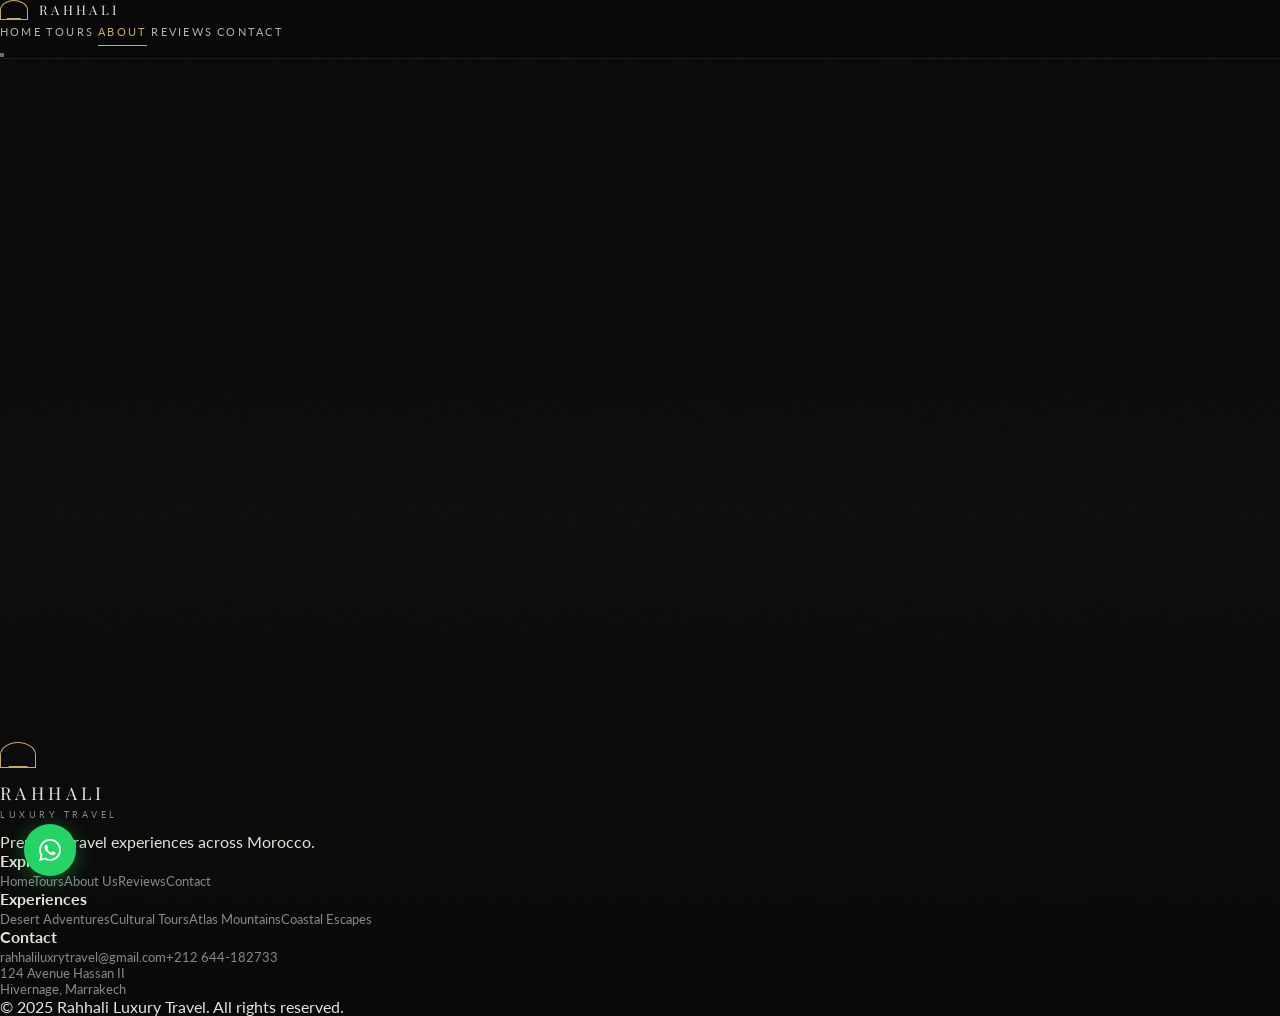
==== about.html @ a3011877 "Update about.html" ====
<!DOCTYPE html>
<html lang="en">
<head>
  <meta charset="UTF-8">
  <meta name="viewport" content="width=device-width, initial-scale=1.0">
  <title>About — Rahhali Luxury Travel</title>
  <link href="https://fonts.googleapis.com/css2?family=Playfair+Display:ital,wght@0,400;0,500;0,600;0,700;1,400&family=Lato:wght@300;400;700;900&display=swap" rel="stylesheet">
  <script src="https://cdn.tailwindcss.com"></script>
  <script src="https://unpkg.com/lucide@latest"></script>
  <script>tailwind.config={theme:{extend:{colors:{gold:{DEFAULT:'#C8A96E',light:'#D4B87A',dark:'#A8894A'},dark:{DEFAULT:'#0A0A0A',card:'#141414',border:'#2A2A2A',elevated:'#1A1A1A'},cream:{DEFAULT:'#E8E2D8',light:'#F5F0E8',muted:'#B8B0A4'}},fontFamily:{display:['Playfair Display','serif'],body:['Lato','sans-serif']}}}}</script>
  <link rel="stylesheet" href="css/style.css">
</head>
<body>

  <nav class="nav-fixed scrolled" id="navbar">
    <div class="max-w-7xl mx-auto px-4 sm:px-6 py-4 flex items-center justify-between">
      <a href="index.html" class="nav-brand"><div class="nav-brand-icon"></div><div><div class="nav-brand-text">Rahhali</div></div></a>
      <div class="hidden md:flex items-center gap-7">
        <a href="index.html" class="nav-link">Home</a>
        <a href="tours.html" class="nav-link">Tours</a>
        <a href="about.html" class="nav-link active">About</a>
        <a href="reviews.html" class="nav-link">Reviews</a>
        <a href="contact.html" class="nav-link">Contact</a>
      </div>
      <button class="md:hidden text-cream p-1" onclick="toggleMobileMenu()" aria-label="Menu"><i data-lucide="menu" class="w-5 h-5"></i></button>
    </div>
  </nav>

  <div class="mobile-menu" id="mobile-menu">
    <button class="absolute top-5 right-5 text-cream p-1" onclick="toggleMobileMenu()"><i data-lucide="x" class="w-6 h-6"></i></button>
    <div class="flex flex-col items-center mb-2"><div class="nav-brand-icon" style="width:40px;height:30px;margin-bottom:0.8rem;"></div><div style="font-family:'Playfair Display',serif;font-size:1.4rem;color:#C8A96E;letter-spacing:0.3em;text-transform:uppercase;">Rahhali</div></div>
    <a href="index.html" class="mobile-link" onclick="toggleMobileMenu()">Home</a>
    <a href="tours.html" class="mobile-link" onclick="toggleMobileMenu()">Tours</a>
    <a href="about.html" class="mobile-link" onclick="toggleMobileMenu()">About</a>
    <a href="reviews.html" class="mobile-link" onclick="toggleMobileMenu()">Reviews</a>
    <a href="contact.html" class="mobile-link" onclick="toggleMobileMenu()">Contact</a>
  </div>

  <section class="page-header px-4 sm:px-6">
    <div class="max-w-7xl mx-auto text-center fade-up">
      <p class="text-gold text-xs font-bold tracking-[0.3em] uppercase mb-3" style="font-size:0.6rem;">Our Story</p>
      <h2 class="font-display text-3xl sm:text-4xl md:text-5xl text-white mb-3">About Rahhali Luxury Travel</h2>
      <div class="gold-line mt-3"></div>
    </div>
  </section>

  <section class="px-4 sm:px-6 pb-16">
    <div class="max-w-7xl mx-auto grid grid-cols-1 lg:grid-cols-2 gap-10 items-center fade-up">
      <div class="relative"><img src="https://picsum.photos/seed/moroccan-door-carved-detail/800/900.jpg" alt="Moroccan Heritage" class="w-full h-[420px] sm:h-[480px] object-cover"><div class="absolute -bottom-4 -right-4 w-28 h-28 border border-gold/20 hidden sm:block"></div></div>
      <div class="lg:pl-6">
        <div class="gold-line-left mb-5" style="width:40px;"></div>
        <h3 class="font-display text-xl sm:text-2xl text-white mb-5">A Legacy of Moroccan Hospitality</h3>
        <p class="text-cream-muted leading-relaxed mb-4 text-sm sm:text-base">Rahhali Luxury Travel was born from a deep passion for Morocco and a commitment to sharing its wonders with the world. Founded by local experts with years of experience in the travel industry, we understand that true luxury lies in the details — the hidden riads, the private guides who know every story, the sunset views that take your breath away.</p>
        <p class="text-cream-muted leading-relaxed mb-4 text-sm sm:text-base">We don't just organize trips; we create journeys that immerse you in the rich tapestry of Moroccan culture — from the labyrinthine medinas of Fes to the golden silence of the Sahara, from the snow-capped Atlas peaks to the breezy Atlantic coast.</p>
        <p class="text-cream-muted leading-relaxed text-sm sm:text-base">Every itinerary is personally crafted, every partner carefully vetted, and every guest treated like family. This is Morocco as it was meant to be experienced — with elegance, authenticity, and warmth.</p>
      </div>
    </div>
  </section>

  <section class="px-4 sm:px-6 pb-16" style="background:linear-gradient(to bottom,#0A0A0A,#0E0E0E,#0A0A0A);">
    <div class="max-w-7xl mx-auto">
      <div class="text-center mb-12 fade-up">
        <p class="text-gold text-xs font-bold tracking-[0.3em] uppercase mb-3" style="font-size:0.6rem;">What We Stand For</p>
        <h2 class="font-display text-2xl sm:text-3xl md:text-4xl text-white">Our Values</h2>
      </div>
      <div class="grid grid-cols-1 sm:grid-cols-3 gap-5 fade-up">
        <div class="value-card"><i data-lucide="gem" class="w-7 h-7 text-gold mb-4"></i><h3 class="font-display text-lg text-white mb-2">Excellence</h3><p class="text-cream-muted text-sm leading-relaxed">We hold ourselves to the highest standards in every aspect — from the vehicles we use to the guides we hire.</p></div>
        <div class="value-card"><i data-lucide="heart-handshake" class="w-7 h-7 text-gold mb-4"></i><h3 class="font-display text-lg text-white mb-2">Authenticity</h3><p class="text-cream-muted text-sm leading-relaxed">We celebrate real Morocco — its traditions, its people, its flavors. Our experiences create genuine cultural connections.</p></div>
        <div class="value-card"><i data-lucide="sparkles" class="w-7 h-7 text-gold mb-4"></i><h3 class="font-display text-lg text-white mb-2">Personalization</h3><p class="text-cream-muted text-sm leading-relaxed">No two travelers are the same. We listen, understand, and design each journey around your unique desires.</p></div>
      </div>
    </div>
  </section>
  
  <section class="px-4 sm:px-6 pb-20">
    <div class="max-w-7xl mx-auto fade-up">
      <div class="relative h-[300px] sm:h-[380px] overflow-hidden">
        <img src="https://picsum.photos/seed/morocco-landscape-panoramic/1400/500.jpg" alt="Morocco" class="w-full h-full object-cover">
        <div class="absolute inset-0" style="background:linear-gradient(to bottom,transparent,rgba(10,10,10,0.85));"></div>
        <div class="absolute bottom-6 left-6 right-6 sm:bottom-8 sm:left-8 sm:right-8">
          <p class="text-gold text-xs font-bold tracking-[0.3em] uppercase mb-2" style="font-size:0.6rem;">Our Promise</p>
          <p class="font-display text-lg sm:text-xl md:text-2xl text-white max-w-2xl">"Every journey with Rahhali is a promise — of comfort, discovery, and memories that last a lifetime."</p>
        </div>
      </div>
    </div>
  </section>

  <a href="https://wa.me/212644182733" target="_blank" class="whatsapp-float" aria-label="WhatsApp"><svg width="22" height="22" viewBox="0 0 24 24" fill="white"><path d="M17.472 14.382c-.297-.149-1.758-.867-2.03-.967-.273-.099-.471-.148-.67.15-.197.297-.767.966-.94 1.164-.173.199-.347.223-.644.075-.297-.15-1.255-.463-2.39-1.475-.883-.788-1.48-1.761-1.653-2.059-.173-.297-.018-.458.13-.606.134-.133.298-.347.446-.52.149-.174.198-.298.298-.497.099-.198.05-.371-.025-.52-.075-.149-.669-1.612-.916-2.207-.242-.579-.487-.5-.669-.51-.173-.008-.371-.01-.57-.01-.198 0-.52.074-.792.372-.272.297-1.04 1.016-1.04 2.479 0 1.462 1.065 2.875 1.213 3.074.149.198 2.096 3.2 5.077 4.487.709.306 1.262.489 1.694.625.712.227 1.36.195 1.871.118.571-.085 1.758-.719 2.006-1.413.248-.694.248-1.289.173-1.413-.074-.124-.272-.198-.57-.347m-5.421 7.403h-.004a9.87 9.87 0 01-5.031-1.378l-.361-.214-3.741.982.998-3.648-.235-.374a9.86 9.86 0 01-1.51-5.26c.001-5.45 4.436-9.884 9.888-9.884 2.64 0 5.122 1.03 6.988 2.898a9.825 9.825 0 012.893 6.994c-.003 5.45-4.437 9.884-9.885 9.884m8.413-18.297A11.815 11.815 0 0012.05 0C5.495 0 .16 5.335.157 11.892c0 2.096.547 4.142 1.588 5.945L.057 24l6.305-1.654a11.882 11.882 0 005.683 1.448h.005c6.554 0 11.89-5.335 11.893-11.893a11.821 11.821 0 00-3.48-8.413z"/></svg></a>
  
  <script>
    function toggleMobileMenu(){document.getElementById('mobile-menu').classList.toggle('open');}
    function observeFadeUps(){var o=new IntersectionObserver(function(e){for(var i=0;i<e.length;i++){if(e[i].isIntersecting){e[i].target.classList.add('visible');o.unobserve(e[i].target);}}},{threshold:0.08,rootMargin:'0px 0px -40px 0px'});var els=document.querySelectorAll('.fade-up:not(.visible)');for(var i=0;i<els.length;i++)o.observe(els[i]);}
    function animateStats(){var els=document.querySelectorAll('.stat-number');for(var i=0;i<els.length;i++){(function(el){var target=parseInt(el.getAttribute('data-target'));var start=performance.now();function update(now){var p=Math.min((now-start)/2000,1);el.textContent=Math.round(target*(1-Math.pow(1-p,3))).toLocaleString();if(p<1)requestAnimationFrame(update);else el.textContent=target.toLocaleString()+'+';}requestAnimationFrame(update);})(els[i]);}}
    window.addEventListener('load',function(){lucide.createIcons();observeFadeUps();});
  </script>
  <script src="js/footer.js"></script>
  </body>
</html>
</body>
</html>
---- css/style.css ----
*, *::before, *::after { margin: 0; padding: 0; box-sizing: border-box; }
html { scroll-behavior: smooth; color-scheme: dark; }
body { font-family: 'Lato', sans-serif; background: #0A0A0A; color: #E8E2D8; overflow-x: hidden; }
::selection { background: rgba(200,169,110,0.4); color: #fff; }
::-webkit-scrollbar { width: 5px; }
::-webkit-scrollbar-track { background: #0A0A0A; }
::-webkit-scrollbar-thumb { background: #C8A96E; border-radius: 3px; }

/* Preloader */
#preloader { position: fixed; inset: 0; z-index: 9999; background: #0A0A0A; display: flex; flex-direction: column; align-items: center; justify-content: center; transition: opacity 0.8s ease, visibility 0.8s ease; }
#preloader.hidden { opacity: 0; visibility: hidden; pointer-events: none; }
.preloader-brand { text-align: center; animation: preloaderPulse 1.5s ease-in-out infinite; }
.preloader-brand .brand-arch { width: 48px; height: 36px; margin: 0 auto 1rem; border: 1.5px solid #C8A96E; border-radius: 50% 50% 0 0; position: relative; }
.preloader-brand .brand-arch::before { content: ''; position: absolute; bottom: 0; left: 50%; transform: translateX(-50%); width: 60%; height: 1px; background: #C8A96E; }
.preloader-brand .brand-name { font-family: 'Playfair Display', serif; font-size: 1.6rem; color: #C8A96E; letter-spacing: 0.35em; text-transform: uppercase; line-height: 1; }
.preloader-brand .brand-sub { font-family: 'Lato', sans-serif; font-size: 0.55rem; color: #666; letter-spacing: 0.5em; text-transform: uppercase; margin-top: 0.6rem; }
.preloader-bar { width: 40px; height: 1px; background: #2A2A2A; margin-top: 2rem; position: relative; overflow: hidden; border-radius: 1px; }
.preloader-bar::after { content: ''; position: absolute; left: -100%; top: 0; width: 100%; height: 100%; background: #C8A96E; animation: preloaderBar 1.5s ease-in-out infinite; }
@keyframes preloaderPulse { 0%, 100% { opacity: 0.4; } 50% { opacity: 1; } }
@keyframes preloaderBar { 0% { left: -100%; } 50% { left: 0; } 100% { left: 100%; } }

/* Navigation */
.nav-fixed { position: fixed; top: 0; left: 0; right: 0; z-index: 1000; transition: all 0.4s ease; }
.nav-fixed.scrolled { background: rgba(10,10,10,0.96); backdrop-filter: blur(20px); border-bottom: 1px solid rgba(200,169,110,0.12); }
.nav-brand { display: flex; align-items: center; gap: 0.7rem; text-decoration: none; cursor: pointer; }
.nav-brand-icon { width: 32px; height: 24px; border: 1px solid #C8A96E; border-radius: 50% 50% 0 0; position: relative; transition: all 0.3s ease; }
.nav-brand-icon::before { content: ''; position: absolute; bottom: 0; left: 50%; transform: translateX(-50%); width: 55%; height: 1px; background: #C8A96E; }
.nav-fixed.scrolled .nav-brand-icon { width: 28px; height: 20px; }
.nav-brand-text { font-family: 'Playfair Display', serif; font-size: 0.95rem; color: #E8E2D8; letter-spacing: 0.25em; text-transform: uppercase; line-height: 1; transition: all 0.3s ease; }
.nav-fixed.scrolled .nav-brand-text { font-size: 0.82rem; }
.nav-link { position: relative; font-size: 0.7rem; letter-spacing: 0.2em; text-transform: uppercase; color: #B8B0A4; transition: color 0.3s ease; cursor: pointer; padding: 0.5rem 0; background: none; border: none; font-family: 'Lato', sans-serif; text-decoration: none; }
.nav-link:hover, .nav-link.active { color: #C8A96E; }
.nav-link::after { content: ''; position: absolute; bottom: 0; left: 0; width: 0; height: 1px; background: #C8A96E; transition: width 0.3s ease; }
.nav-link:hover::after, .nav-link.active::after { width: 100%; }

/* Hero */
.hero-section { position: relative; height: 100vh; min-height: 600px; display: flex; align-items: center; justify-content: center; overflow: hidden; }
.hero-bg { position: absolute; inset: 0; background: url('https://picsum.photos/seed/morocco-desert-dunes-gold/1920/1080.jpg') center/cover no-repeat; }
.hero-bg::after { content: ''; position: absolute; inset: 0; background: linear-gradient(180deg, rgba(10,10,10,0.55) 0%, rgba(10,10,10,0.25) 35%, rgba(10,10,10,0.65) 75%, #0A0A0A 100%); }
.hero-content { position: relative; z-index: 10; text-align: center; max-width: 880px; padding: 0 1.5rem; }

/* Utility */
.gold-line { width: 50px; height: 1px; background: #C8A96E; margin: 0 auto; }
.gold-line-left { margin: 0; }
.page-header { padding-top: 7rem; padding-bottom: 1.5rem; }

/* Buttons */
.btn-gold { display: inline-flex; align-items: center; justify-content: center; gap: 0.7rem; padding: 0.9rem 2.2rem; background: #C8A96E; color: #0A0A0A; font-family: 'Lato', sans-serif; font-size: 0.68rem; font-weight: 700; letter-spacing: 0.18em; text-transform: uppercase; border: none; cursor: pointer; transition: all 0.3s ease; text-decoration: none; line-height: 1; }
.btn-gold:hover { background: #D4B87A; transform: translateY(-1px); box-shadow: 0 8px 30px rgba(200,169,110,0.25); }
.btn-outline { display: inline-flex; align-items: center; justify-content: center; gap: 0.7rem; padding: 0.9rem 2.2rem; background: transparent; color: #C8A96E; font-family: 'Lato', sans-serif; font-size: 0.68rem; font-weight: 700; letter-spacing: 0.18em; text-transform: uppercase; border: 1px solid rgba(200,169,110,0.35); cursor: pointer; transition: all 0.3s ease; text-decoration: none; line-height: 1; }
.btn-outline:hover { border-color: #C8A96E; background: rgba(200,169,110,0.06); }

/* Tour Cards */
.tour-card { background: #141414; border: 1px solid #2A2A2A; overflow: hidden; transition: all 0.4s ease; cursor: pointer; display: block; text-decoration: none; }
.tour-card:hover { border-color: rgba(200,169,110,0.25); transform: translateY(-3px); box-shadow: 0 16px 50px rgba(0,0,0,0.4); }
.tour-card .card-img { height: 260px; overflow: hidden; position: relative; }
.tour-card .card-img img { width: 100%; height: 100%; object-fit: cover; transition: transform 0.6s ease; }
.tour-card:hover .card-img img { transform: scale(1.04); }
.tour-card .card-img .overlay { position: absolute; inset: 0; background: linear-gradient(to top, rgba(10,10,10,0.55) 0%, transparent 50%); }
.tour-card .card-badge { position: absolute; top: 0.8rem; left: 0.8rem; background: rgba(10,10,10,0.65); backdrop-filter: blur(8px); padding: 0.3rem 0.75rem; font-size: 0.6rem; letter-spacing: 0.12em; text-transform: uppercase; color: #C8A96E; border: 1px solid rgba(200,169,110,0.15); }

/* Tour Detail Page */
.tour-hero { position: relative; height: 50vh; min-height: 350px; overflow: hidden; }
.tour-hero img { width: 100%; height: 100%; object-fit: cover; }
.tour-hero::after { content: ''; position: absolute; inset: 0; background: linear-gradient(to top, #141414 0%, rgba(20,20,20,0.3) 50%, rgba(10,10,10,0.4) 100%); }
.tour-gallery-img { width: 100%; height: 200px; object-fit: cover; cursor: pointer; transition: opacity 0.3s ease; }
.tour-gallery-img:hover { opacity: 0.85; }

/* Forms */
.form-input { width: 100%; padding: 0.9rem 1.1rem; background: #141414; border: 1px solid #2A2A2A; color: #E8E2D8; font-family: 'Lato', sans-serif; font-size: 0.88rem; transition: border-color 0.3s ease; outline: none; -webkit-appearance: none; }
.form-input:focus { border-color: #C8A96E; }
.form-input::placeholder { color: #555; }
.form-label { display: block; font-size: 0.68rem; font-weight: 700; letter-spacing: 0.12em; text-transform: uppercase; color: #777; margin-bottom: 0.4rem; }
textarea.form-input { resize: vertical; min-height: 110px; }
select.form-input { appearance: none; cursor: pointer; background-image: url("data:image/svg+xml,%3Csvg xmlns='http://www.w3.org/2000/svg' width='12' height='12' fill='%23888' viewBox='0 0 16 16'%3E%3Cpath d='M1.646 4.646a.5.5 0 0 1 .708 0L8 10.293l5.646-5.647a.5.5 0 0 1 .708.708l-6 6a.5.5 0 0 1-.708 0l-6-6a.5.5 0 0 1 0-.708z'/%3E%3C/svg%3E"); background-repeat: no-repeat; background-position: right 1rem center; padding-right: 2.5rem; }

/* Toasts */
.toast-container { position: fixed; bottom: 1.5rem; right: 1.5rem; z-index: 5000; display: flex; flex-direction: column; gap: 0.6rem; pointer-events: none; }
.toast { padding: 0.9rem 1.3rem; background: #1A1A1A; border: 1px solid rgba(200,169,110,0.25); color: #E8E2D8; font-size: 0.82rem; max-width: 340px; display: flex; align-items: flex-start; gap: 0.6rem; animation: toastIn 0.3s ease forwards; box-shadow: 0 8px 30px rgba(0,0,0,0.5); pointer-events: auto; }
.toast.removing { animation: toastOut 0.3s ease forwards; }
@keyframes toastIn { from { opacity: 0; transform: translateX(30px); } to { opacity: 1; transform: translateX(0); } }
@keyframes toastOut { from { opacity: 1; transform: translateX(0); } to { opacity: 0; transform: translateX(30px); } }

/* Mobile Menu */
.mobile-menu { position: fixed; inset: 0; z-index: 1500; background: rgba(10,10,10,0.98); backdrop-filter: blur(20px); display: flex; flex-direction: column; align-items: center; justify-content: center; gap: 1.8rem; opacity: 0; visibility: hidden; transition: all 0.4s ease; }
.mobile-menu.open { opacity: 1; visibility: visible; }
.mobile-link { font-family: 'Playfair Display', serif; font-size: 1.8rem; color: #E8E2D8; cursor: pointer; transition: color 0.3s ease; text-decoration: none; background: none; border: none; }
.mobile-link:hover { color: #C8A96E; }

/* Animations */
.fade-up { opacity: 0; transform: translateY(25px); transition: opacity 0.7s ease, transform 0.7s ease; }
.fade-up.visible { opacity: 1; transform: translateY(0); }

/* Upload Area */
.upload-area { border: 2px dashed #2A2A2A; padding: 1.5rem; text-align: center; cursor: pointer; transition: all 0.3s ease; }
.upload-area:hover { border-color: #C8A96E; background: rgba(200,169,110,0.04); }
.upload-area.has-files { border-color: #C8A96E; border-style: solid; }

/* Filter Tabs */
.filter-tab { padding: 0.45rem 1.2rem; font-size: 0.65rem; font-weight: 700; letter-spacing: 0.12em; text-transform: uppercase; color: #888; border: 1px solid transparent; cursor: pointer; transition: all 0.3s ease; background: transparent; font-family: 'Lato', sans-serif; }
.filter-tab:hover { color: #C8A96E; }
.filter-tab.active { color: #C8A96E; border-color: rgba(200,169,110,0.25); background: rgba(200,169,110,0.06); }

/* Stars */
.star { color: #C8A96E; }
.star-empty { color: #2A2A2A; }
.star-btn { background: none; border: none; cursor: pointer; padding: 0; line-height: 1; }

/* Stats */
.stat-number { font-family: 'Playfair Display', serif; font-size: 3rem; font-weight: 400; color: #C8A96E; line-height: 1; }

/* Value Cards */
.value-card { padding: 2rem 1.5rem; border: 1px solid #2A2A2A; background: #141414; transition: all 0.4s ease; }
.value-card:hover { border-color: rgba(200,169,110,0.25); }

/* Footer */
.footer-link { color: #888; font-size: 0.82rem; transition: color 0.3s ease; cursor: pointer; text-decoration: none; }
.footer-link:hover { color: #C8A96E; }
.footer-brand-arch { width: 36px; height: 26px; border: 1px solid #C8A96E; border-radius: 50% 50% 0 0; position: relative; margin-bottom: 0.8rem; }
.footer-brand-arch::before { content: ''; position: absolute; bottom: 0; left: 50%; transform: translateX(-50%); width: 55%; height: 1px; background: #C8A96E; }

/* WhatsApp Float */
.whatsapp-float { position: fixed; bottom: 1.5rem; left: 1.5rem; z-index: 900; width: 52px; height: 52px; background: #25D366; border-radius: 50%; display: flex; align-items: center; justify-content: center; box-shadow: 0 4px 20px rgba(37,211,102,0.4); transition: all 0.3s ease; cursor: pointer; text-decoration: none; }
.whatsapp-float:hover { transform: scale(1.08); box-shadow: 0 6px 25px rgba(37,211,102,0.5); }

/* Grain */
body::before { content: ''; position: fixed; inset: 0; z-index: 0; pointer-events: none; opacity: 0.025; background-image: url("data:image/svg+xml,%3Csvg viewBox='0 0 256 256' xmlns='http://www.w3.org/2000/svg'%3E%3Cfilter id='n'%3E%3CfeTurbulence type='fractalNoise' baseFrequency='0.9' numOctaves='4' stitchTiles='stitch'/%3E%3C/filter%3E%3Crect width='100%25' height='100%25' filter='url(%23n)'/%3E%3C/svg%3E"); }

/* Responsive */
@media (max-width: 768px) {
  .hero-content h1 { font-size: 2.2rem !important; line-height: 1.15 !important; }
  .hero-content p.text-lg { font-size: 0.95rem !important; }
  .stat-number { font-size: 2.2rem; }
  .tour-card .card-img { height: 200px; }
  .toast-container { bottom: 1rem; right: 1rem; left: 1rem; }
  .toast { min-width: auto; max-width: 100%; font-size: 0.78rem; }
  .whatsapp-float { bottom: 1rem; left: 1rem; width: 46px; height: 46px; }
  .value-card { padding: 1.5rem 1.2rem; }
  .tour-hero { height: 40vh; min-height: 280px; }
  .tour-gallery-img { height: 150px; }
  .page-header { padding-top: 6rem; }
}
@media (max-width: 480px) {
  .hero-content h1 { font-size: 1.8rem !important; }
  .btn-gold, .btn-outline { padding: 0.8rem 1.5rem; font-size: 0.63rem; }
  .preloader-brand .brand-name { font-size: 1.1rem; letter-spacing: 0.25em; }
  .preloader-brand .brand-sub { font-size: 0.45rem; letter-spacing: 0.35em; }
  .page-header { padding-top: 5.5rem; }
}
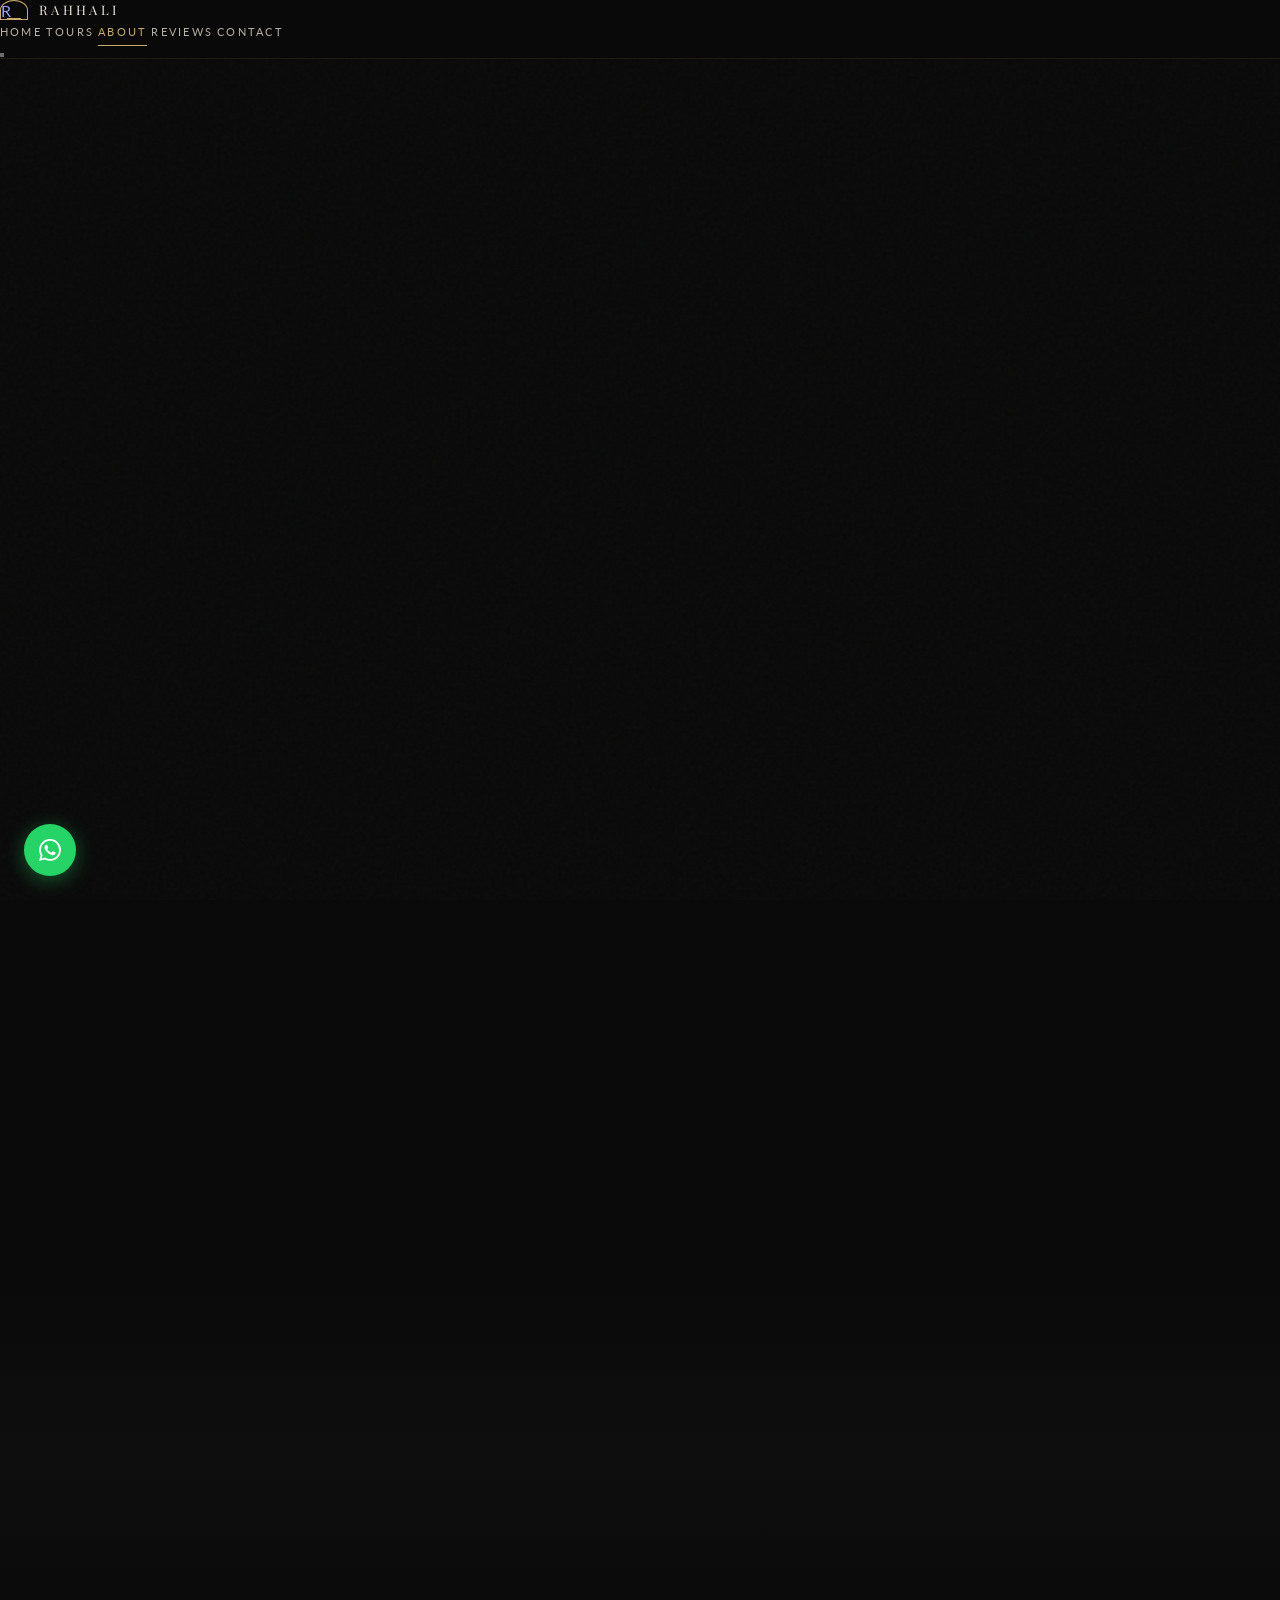
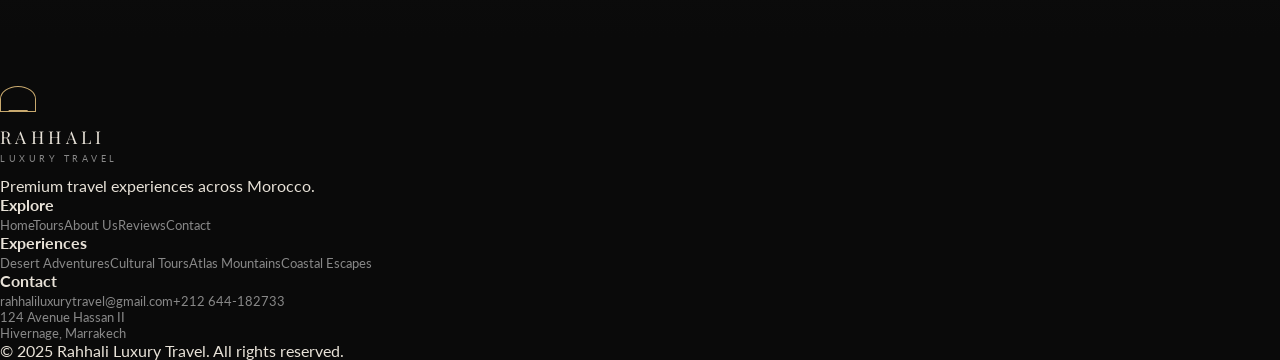
==== commit c3e0135b: "Update about.html" ====
--- a/about.html
+++ b/about.html
@@ -14,7 +14,7 @@
 
   <nav class="nav-fixed scrolled" id="navbar">
     <div class="max-w-7xl mx-auto px-4 sm:px-6 py-4 flex items-center justify-between">
-      <a href="index.html" class="nav-brand"><div class="nav-brand-icon"></div><div><div class="nav-brand-text">Rahhali</div></div></a>
+      <a href="index.html" class="nav-brand"><div class="nav-brand-icon">R</div><div><div class="nav-brand-text">Rahhali</div></div></a>
       <div class="hidden md:flex items-center gap-7">
         <a href="index.html" class="nav-link">Home</a>
         <a href="tours.html" class="nav-link">Tours</a>
@@ -46,7 +46,7 @@
 
   <section class="px-4 sm:px-6 pb-16">
     <div class="max-w-7xl mx-auto grid grid-cols-1 lg:grid-cols-2 gap-10 items-center fade-up">
-      <div class="relative"><img src="https://picsum.photos/seed/moroccan-door-carved-detail/800/900.jpg" alt="Moroccan Heritage" class="w-full h-[420px] sm:h-[480px] object-cover"><div class="absolute -bottom-4 -right-4 w-28 h-28 border border-gold/20 hidden sm:block"></div></div>
+      <div class="relative"><img src="images/chef-main.jpg" alt="Moroccan Heritage" class="w-full h-[420px] sm:h-[480px] object-cover"></div>
       <div class="lg:pl-6">
         <div class="gold-line-left mb-5" style="width:40px;"></div>
         <h3 class="font-display text-xl sm:text-2xl text-white mb-5">A Legacy of Moroccan Hospitality</h3>
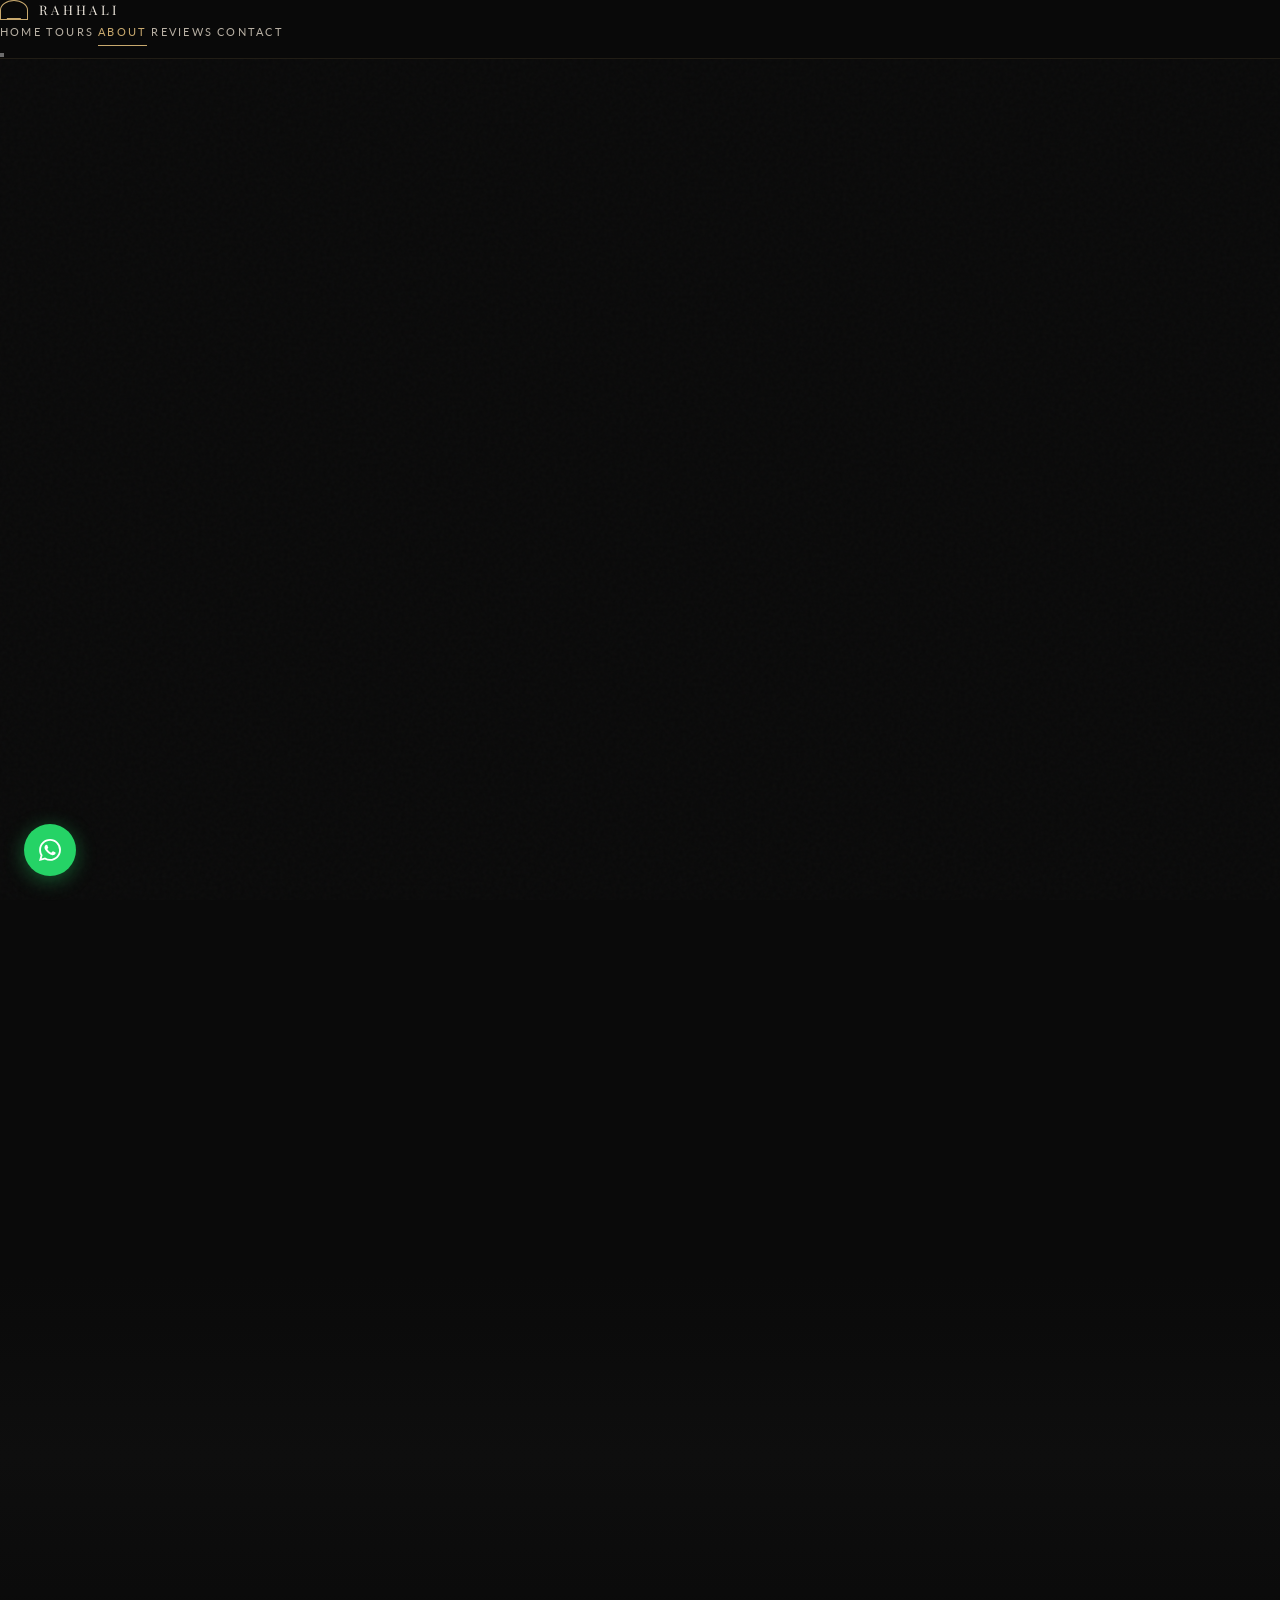
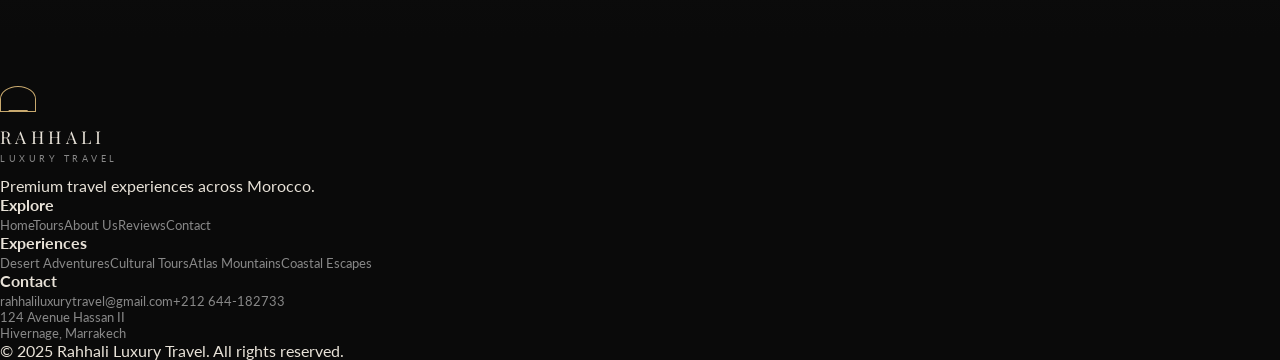
==== commit b8fcf35e: "Update about.html" ====
--- a/about.html
+++ b/about.html
@@ -14,7 +14,7 @@
 
   <nav class="nav-fixed scrolled" id="navbar">
     <div class="max-w-7xl mx-auto px-4 sm:px-6 py-4 flex items-center justify-between">
-      <a href="index.html" class="nav-brand"><div class="nav-brand-icon">R</div><div><div class="nav-brand-text">Rahhali</div></div></a>
+      <a href="index.html" class="nav-brand"><div class="nav-brand-icon"></div><div><div class="nav-brand-text">Rahhali</div></div></a>
       <div class="hidden md:flex items-center gap-7">
         <a href="index.html" class="nav-link">Home</a>
         <a href="tours.html" class="nav-link">Tours</a>
--- a/css/style.css
+++ b/css/style.css
@@ -23,7 +23,7 @@
 .nav-fixed { position: fixed; top: 0; left: 0; right: 0; z-index: 1000; transition: all 0.4s ease; }
 .nav-fixed.scrolled { background: rgba(10,10,10,0.96); backdrop-filter: blur(20px); border-bottom: 1px solid rgba(200,169,110,0.12); }
 .nav-brand { display: flex; align-items: center; gap: 0.7rem; text-decoration: none; cursor: pointer; }
-.nav-brand-icon { width: 32px; height: 24px; border: 1px solid #C8A96E; border-radius: 50% 50% 0 0; position: relative; transition: all 0.3s ease; }
+.nav-brand-icon { width: 32px; height: 24px; border: 1px solid #C8A96E; border-radius: 50% 50% 0 0; position: relative; transition: all 0.3s ease; display: flex; align-items: center;justify-content: center;font-family: 'Playfair Display', serif;font-size: 28px; /* Adjust this number to make the R bigger or smaller */color: #C8A96E; /* Your site's luxury gold color */font-style: italic; /* Makes the R look elegant and fancy */font-weight: 600;line-height: 1; }
 .nav-brand-icon::before { content: ''; position: absolute; bottom: 0; left: 50%; transform: translateX(-50%); width: 55%; height: 1px; background: #C8A96E; }
 .nav-fixed.scrolled .nav-brand-icon { width: 28px; height: 20px; }
 .nav-brand-text { font-family: 'Playfair Display', serif; font-size: 0.95rem; color: #E8E2D8; letter-spacing: 0.25em; text-transform: uppercase; line-height: 1; transition: all 0.3s ease; }
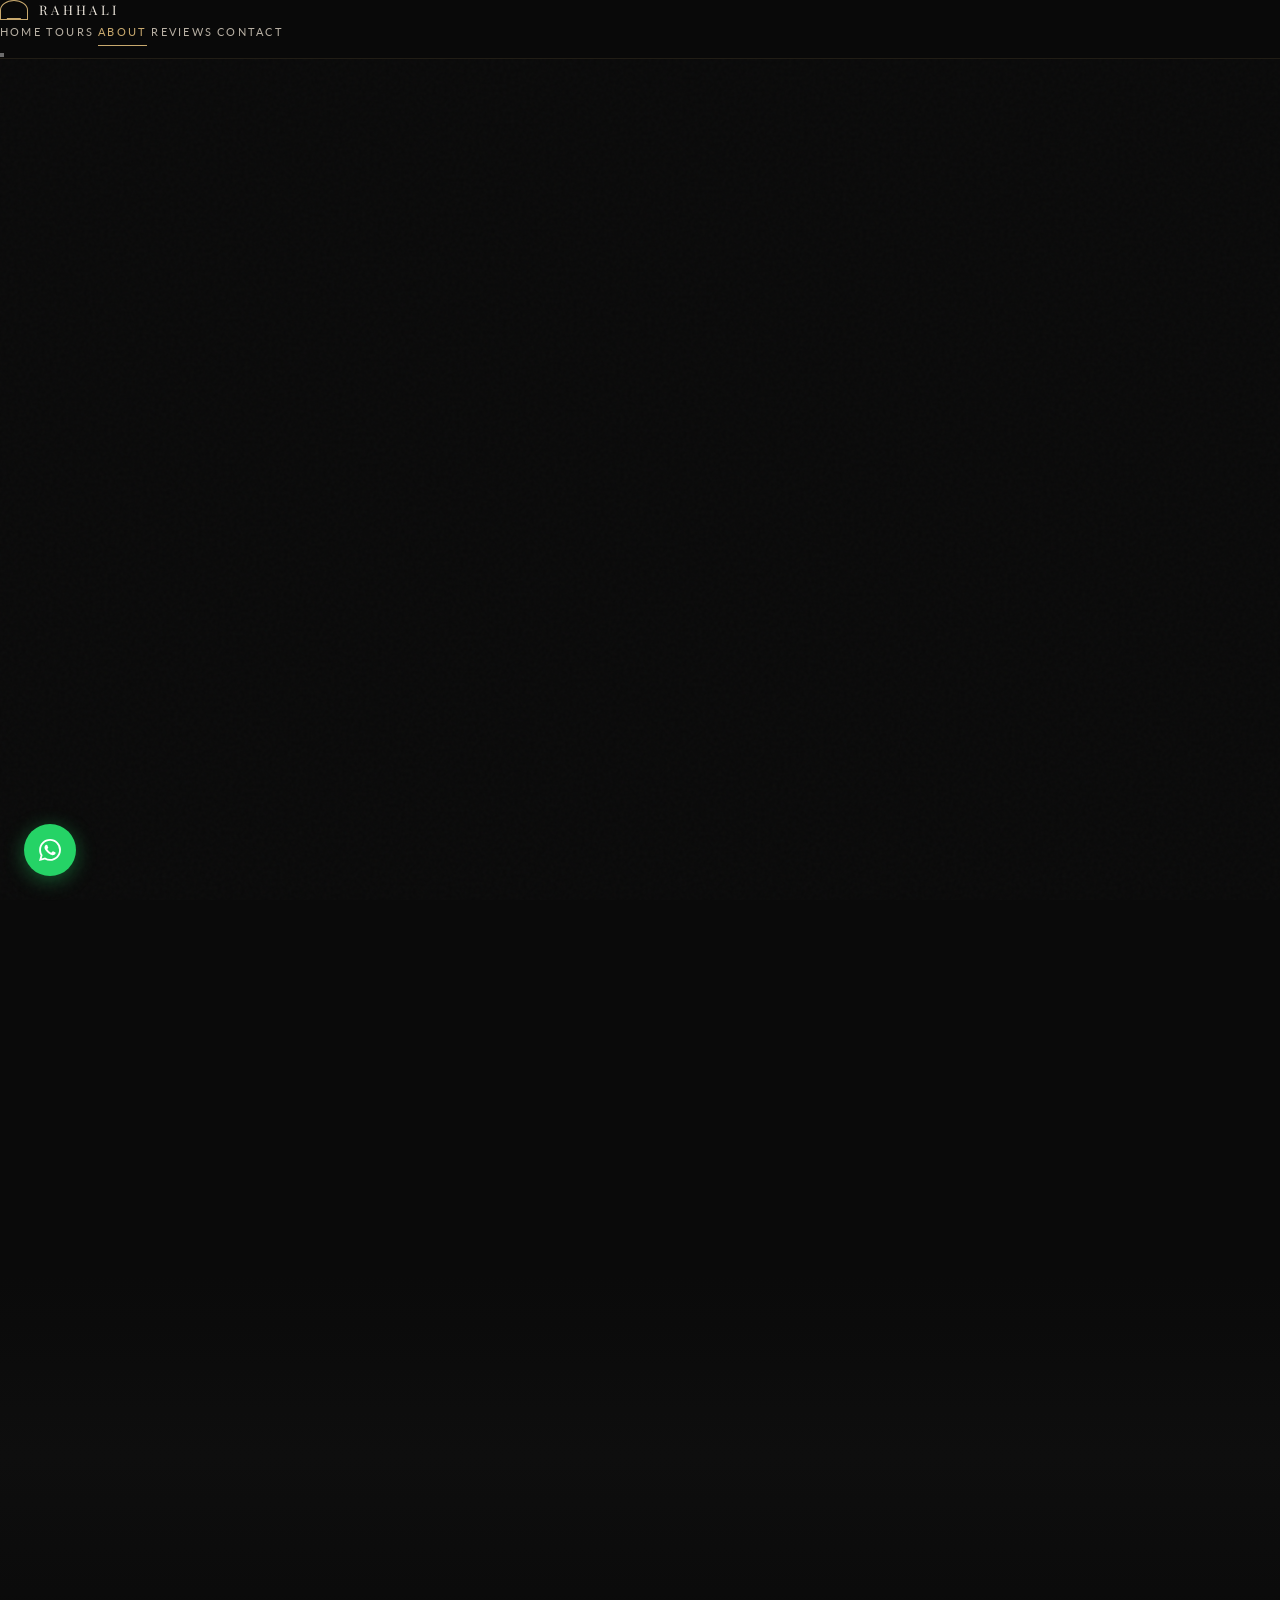
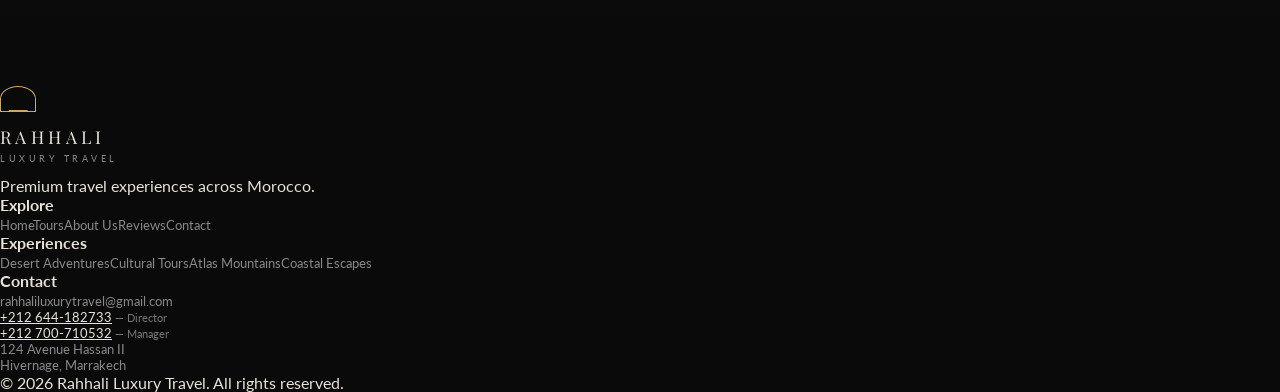
==== commit 6b2f8371: "Update about.html" ====
--- a/about.html
+++ b/about.html
@@ -4,6 +4,7 @@
   <meta charset="UTF-8">
   <meta name="viewport" content="width=device-width, initial-scale=1.0">
   <title>About — Rahhali Luxury Travel</title>
+  <link rel="icon" type="image/jpeg" href="images/logo.jpg">
   <link href="https://fonts.googleapis.com/css2?family=Playfair+Display:ital,wght@0,400;0,500;0,600;0,700;1,400&family=Lato:wght@300;400;700;900&display=swap" rel="stylesheet">
   <script src="https://cdn.tailwindcss.com"></script>
   <script src="https://unpkg.com/lucide@latest"></script>
